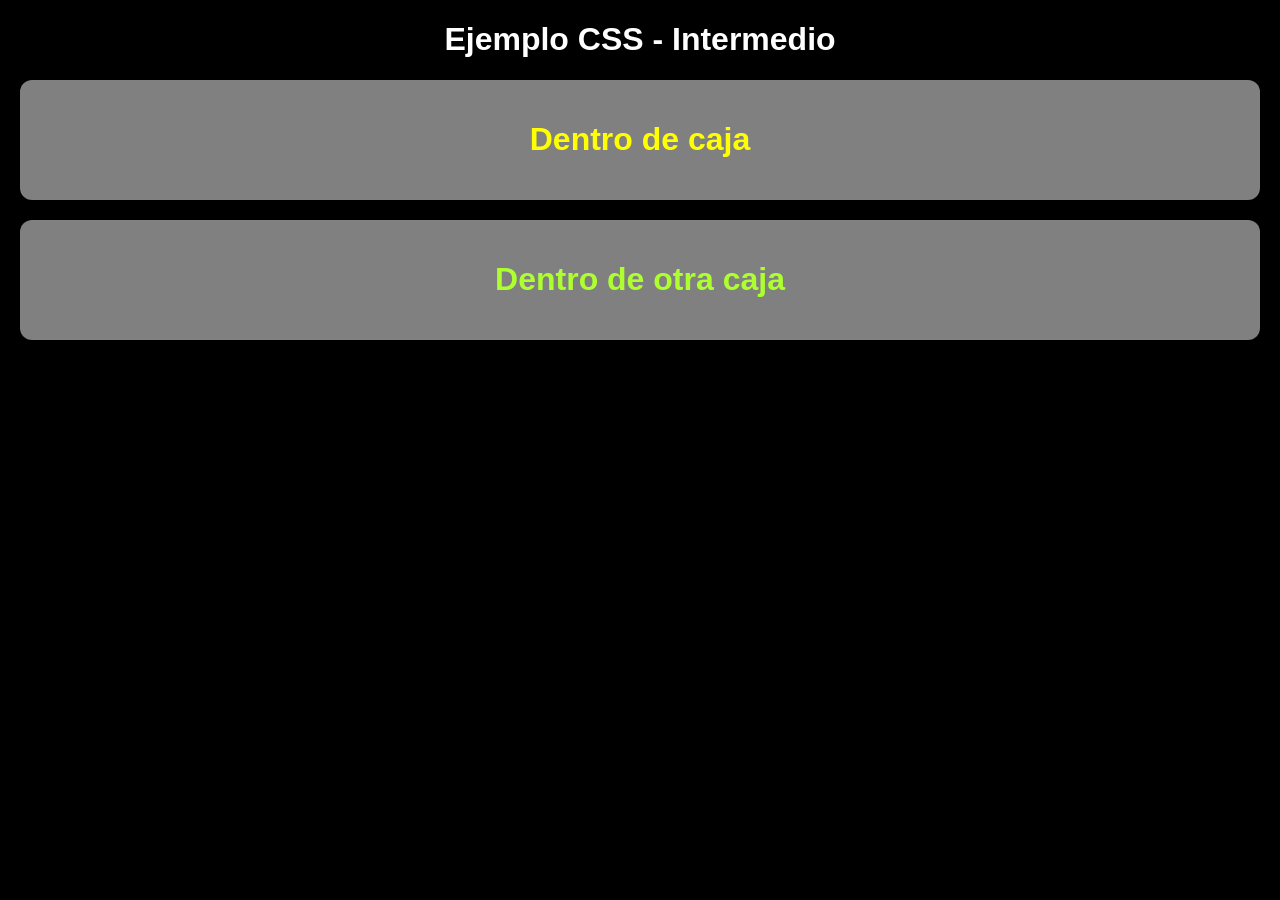
==== css-intermedio/index.html @ 7386e425 "css-intermedio" ====
<!DOCTYPE html>
<html lang="es">
<head>
    <link rel="stylesheet" href="../cssbase.css">
    <link rel="stylesheet" href="intermedio.css">
    <title>CSS Intermedio</title>
</head>
<body>
    <h1>Ejemplo CSS - Intermedio</h1>

<!-- ejemplo de decendencia -->

    <div class="caja primera-caja">    
        <h1>Dentro de caja</h1>
    </div>

    <diV class="caja segunda-caja">
        <h1>Dentro de otra caja</h1>
    </diV>

</body>
</html>
---- cssbase.css ----
body {
    margin: 0;
    margin-bottom: 300px;
    font-family: 'Segoe UI', Tahoma, Geneva, Verdana, sans-serif;
    background-color: black;
    color: white;
    text-align: center;
}
---- css-intermedio/intermedio.css ----
.caja {
    background-color: grey;
    padding: 20px;
    border-radius: 12px;
    margin: 20px;
}

/* selector de desendencia */
.primera-caja h1 {
    color: yellow;
}

.segunda-caja h1 {
    color: greenyellow;
}
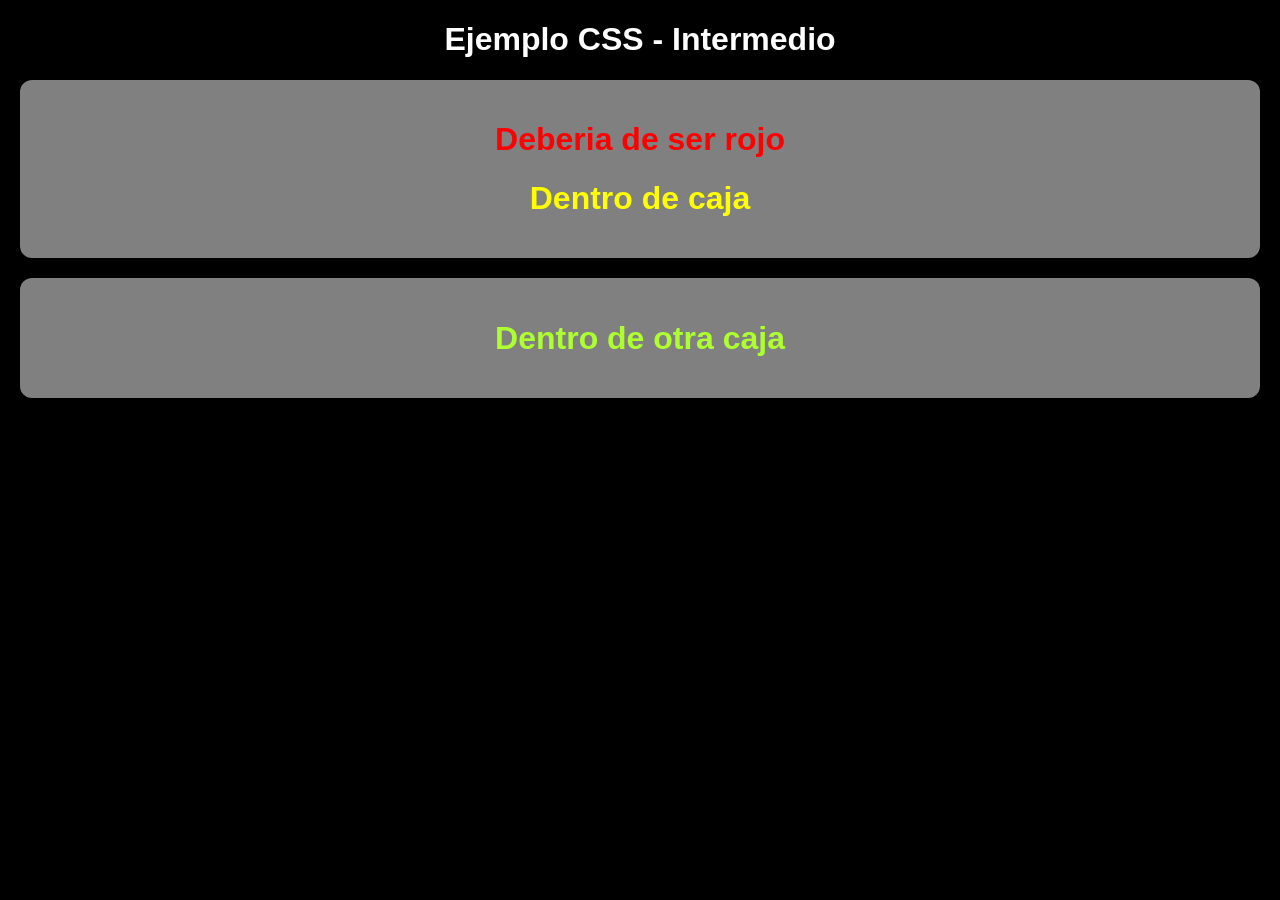
==== commit 0845e6e6: "Selector" ====
--- a/css-intermedio/index.html
+++ b/css-intermedio/index.html
@@ -1,22 +1,27 @@
 <!DOCTYPE html>
 <html lang="es">
+
 <head>
     <link rel="stylesheet" href="../cssbase.css">
     <link rel="stylesheet" href="intermedio.css">
     <title>CSS Intermedio</title>
 </head>
+
 <body>
     <h1>Ejemplo CSS - Intermedio</h1>
 
-<!-- ejemplo de decendencia -->
+    <!-- ejemplo de decendencia -->
 
-    <div class="caja primera-caja">    
-        <h1>Dentro de caja</h1>
+    <div class="caja primera-caja">
+        <h1>Deberia de ser rojo</h1>
+        <div>
+            <h1>Dentro de caja</h1>
+        </div>
     </div>
 
     <diV class="caja segunda-caja">
         <h1>Dentro de otra caja</h1>
     </diV>
+</body>
 
-</body>
 </html>
--- a/css-intermedio/intermedio.css
+++ b/css-intermedio/intermedio.css
@@ -12,4 +12,10 @@
 
 .segunda-caja h1 {
     color: greenyellow;
-}+}
+
+/* selector de descendencia directa*/
+.primera-caja > h1 {
+    color: red;
+}
+
